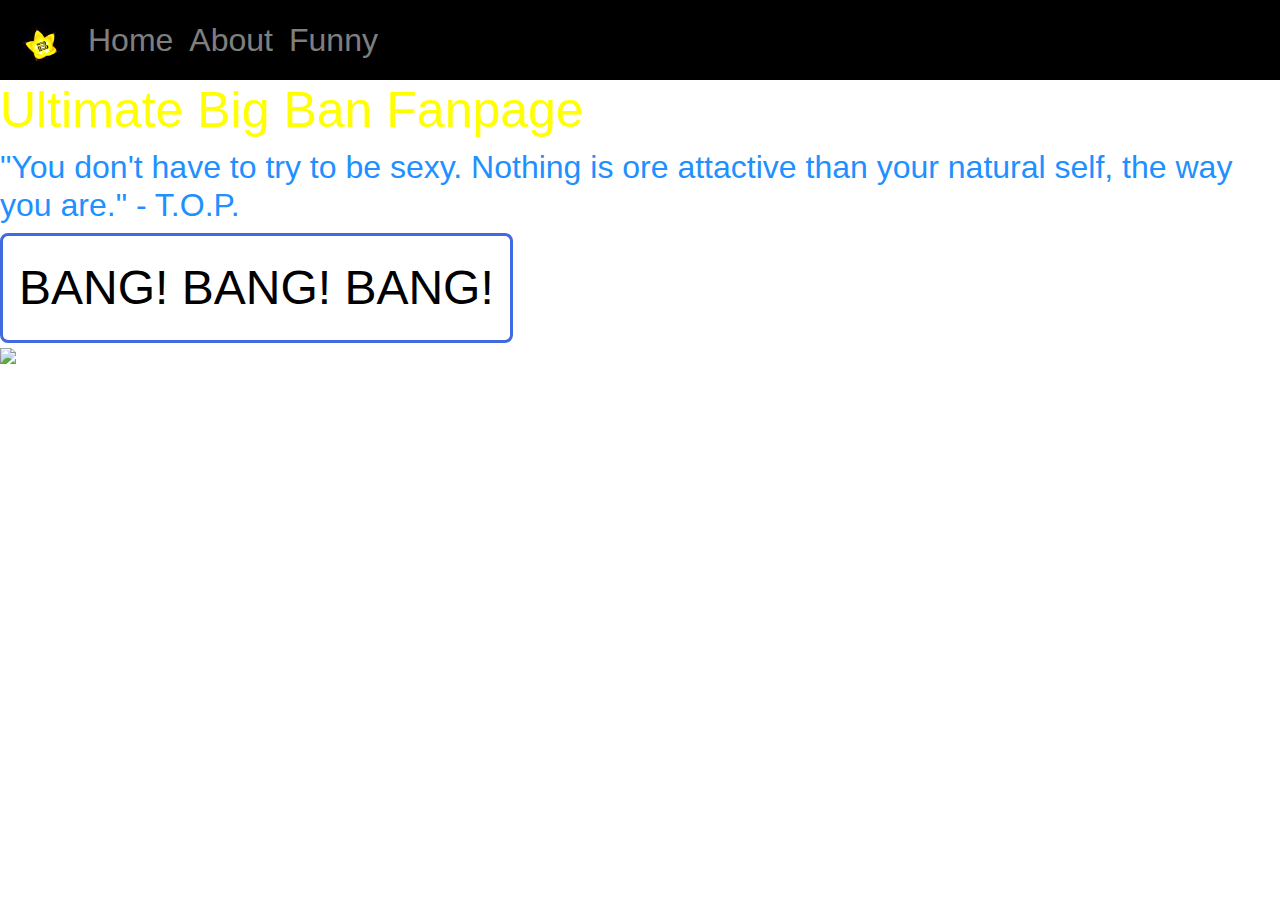
==== index.html @ c73304b2 "added a container/more use of bootstrap" ====
<!DOCTYPE html>
<html>

<head>
<script>
    var bangbangbang = new Audio();
    bangbangbang.src="bangbangbanggd.mp4";
</script>
  <meta charset="utf-8">
  <title> Big Bang Fanpage</title>

  <!-- Latest compiled and minified CSS -->
  <link rel="stylesheet" href="https://maxcdn.bootstrapcdn.com/bootstrap/4.3.1/css/bootstrap.min.css">
  <link rel="stylesheet" href="style.css">


  <!-- jQuery library -->
  <script src="https://ajax.googleapis.com/ajax/libs/jquery/3.4.1/jquery.min.js"></script>

  <!-- Popper JS -->
  <script src="https://cdnjs.cloudflare.com/ajax/libs/popper.js/1.14.7/umd/popper.min.js"></script>

  <!-- Latest compiled JavaScript -->
  <script src="https://maxcdn.bootstrapcdn.com/bootstrap/4.3.1/js/bootstrap.min.js"></script>

</head>

<body>
  <!-- <nav id="navbar">
    <a href="">Home</a> &nbsp;
    <a href="">About Us</a> &nbsp;
    <a href="">Contact</a> &nbsp;
    <a href="">Best Songs</a> &nbsp;
  </nav> -->

  <nav class="navbar navbar-expand-sm  navbar-dark">
    <!-- Brand/logo -->
    <a class="navbar-brand" href="#">
      <img src="vip.jpg" alt="logo" style="width:3rem;">
    </a>
    
    <!-- Links -->
    <ul class="navbar-nav">
      <li class="nav-item">
        <a class="nav-link" href="#">Home</a>
      </li>
      <li class="nav-item">
        <a class="nav-link" href="#">About</a>
      </li>
      <li class="nav-item">
        <a class="nav-link" href="#">Funny</a>

      </li>
    </ul>
  </nav>

  <!-- <div id="hero">
    <div id="bg">
    <div class="tint"></div>
    <div id="main_content">
      <h1>Lies</h1>
    </div>
  </div>
   -->
  <h1 id="test" class="red_heading">Ultimate Big Ban Fanpage</h1>
  <h1 id="VIP"> "You don't have to try to be sexy. Nothing is ore attactive than your natural self, the way you are." - T.O.P. </h1>

  <div class="button">
      <a href="#" onmousedown="bangbangbang.play()" class="btn"> BANG! BANG! BANG! </a>  
      <!-- <section class="audio">
                      <audio controls autoplay>
                        <source src="BigBangBang.mp3" type="audio/mpeg">
                      </audio>
      </section> -->
  </div>
  <!-- <p id="bangbangbang"> Press on the button to play Bang Bang Bang </p> -->
  <img id="bigbang"
    src="https://i.pinimg.com/originals/34/1b/1f/341b1fdcbd9de35505a15575145d2ad0.png">
  <!-- <a href="https://www.google.com"> Haru haru </a> -->
</body>

</html>
---- style.css ----
/* html,body{
    width: 100%;
    height: 100%;
}

#bg{
    position: absolute;
    background-image: url('https://cdn.mos.cms.futurecdn.net/kMChxjg6MPHUGGcCparx7b.jpg');
    background-size: cover;
    width: 100vw;
    height: 100vw;
    background-position: center;
    background-repeat: no-repeat;
}

#main_content{
    position: relative;
    text-align: center;
    color: white;
    top: 50vh;
}
.tint{
    position: absolute;
    width:100vw;
    height:100vh;
    background: rgba(0,0,0,0.5)
        /* Makes background/background image darker */
/* } */ */

body{
    background-image: url('https://cdn.mos.cms.futurecdn.net/kMChxjg6MPHUGGcCparx7b.jpg');
    background-size: cover;
    background-repeat: no-repeat;
    background-position: center;
    font-size: 20px;
    text-align: center;
    width: 100vw;
    height: 100%;
    margin: 0 0 0 0 !important;
}

#bigbang{
    width: 50vw;
}

#VIP{
    font-size: 2rem;
    color: dodgerblue;
}


#bangbangbang{
    font-size: 1.2rem;
    position: absolute;
    top: 10rem;
    right: 1rem;
    color: yellow;
    border-radius: .5rem;
    border: .5rem dotted yellow;
}


#navbar a{
    text-decoration: none;
}

.navbar{
    background: black  !important;
    color: black !important;
}

.nav-item{
    font-size: 2rem;
    color: black !important;
}

.red_heading{
    color:red;
}
#test{
    color: yellow;
    font-size: 50px;
}

.btn{
    border-radius: .5rem;
    border: .2rem solid royalblue;
    font-size: 3rem;
    color: black;
    padding: 1rem;
    text-decoration: none;
}
.btn:hover{
    background-image: url(https://media.giphy.com/media/NKsbk2uxkbIkM/giphy.gif);
    background-position: center;
    transition: 1s;
    color: black;
    
}
.btn:active{
    /* When I press on the button, "Bang Bang Bang" will increase 2 times its original width and height */
    transform: scale(2,2);
    transition: 0.3s;
}


.audio{
    position: absolute;
    float: right;
    right: 1rem;
    top: 15rem;
}
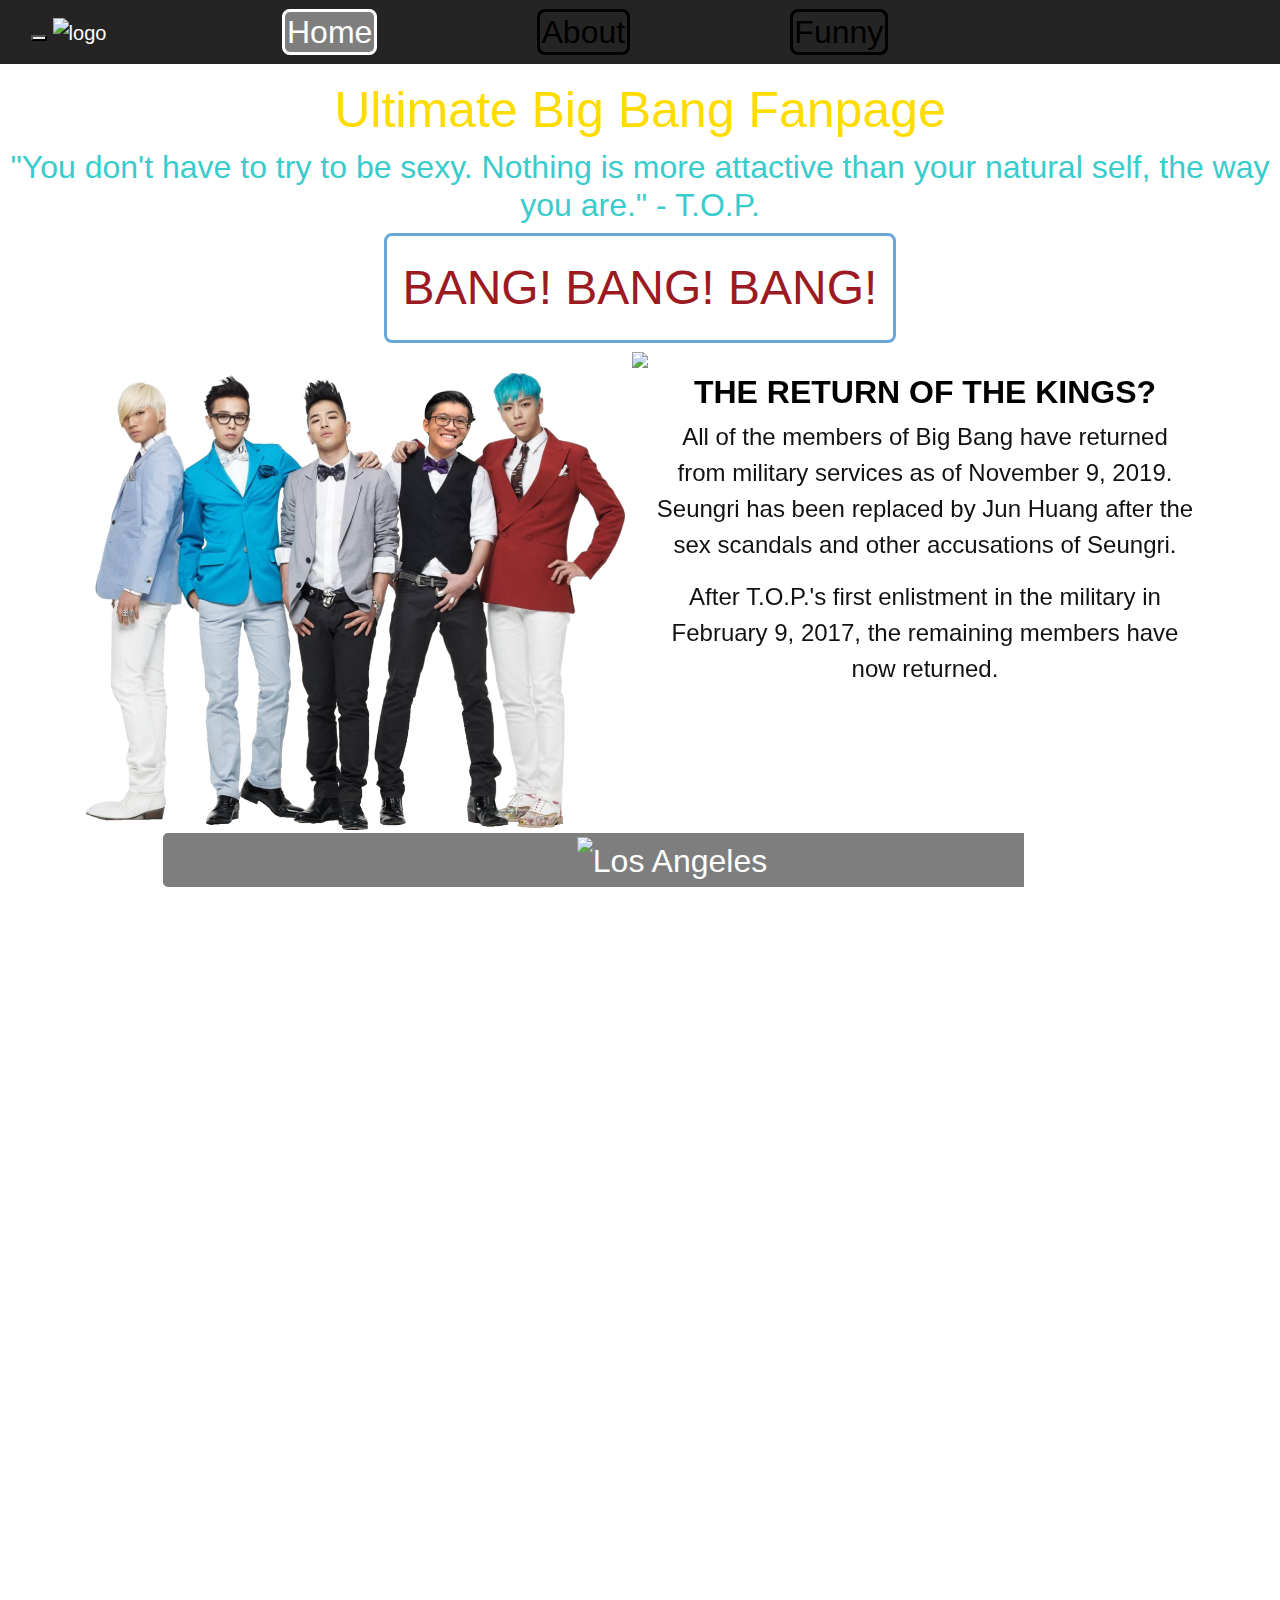
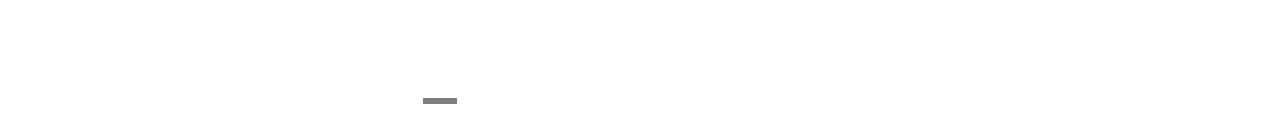
==== commit 7b1af29e: "added an extra section and used boostrap" ====
--- a/index.html
+++ b/index.html
@@ -1,13 +1,14 @@
 <!DOCTYPE html>
 <html>
-
 <head>
+    <link href="https://fonts.googleapis.com/css?family=Kulim+Park&display=swap" rel="stylesheet">
 <script>
     var bangbangbang = new Audio();
     bangbangbang.src="bangbangbanggd.mp4";
 </script>
   <meta charset="utf-8">
   <title> Big Bang Fanpage</title>
+  <meta name="viewport" content="width=device-width, initial-scale=1">
 
   <!-- Latest compiled and minified CSS -->
   <link rel="stylesheet" href="https://maxcdn.bootstrapcdn.com/bootstrap/4.3.1/css/bootstrap.min.css">
@@ -24,7 +25,6 @@
   <script src="https://maxcdn.bootstrapcdn.com/bootstrap/4.3.1/js/bootstrap.min.js"></script>
 
 </head>
-
 <body>
   <!-- <nav id="navbar">
     <a href="">Home</a> &nbsp;
@@ -33,25 +33,30 @@
     <a href="">Best Songs</a> &nbsp;
   </nav> -->
 
-  <nav class="navbar navbar-expand-sm  navbar-dark">
-    <!-- Brand/logo -->
-    <a class="navbar-brand" href="#">
-      <img src="vip.jpg" alt="logo" style="width:3rem;">
-    </a>
-    
-    <!-- Links -->
-    <ul class="navbar-nav">
-      <li class="nav-item">
-        <a class="nav-link" href="#">Home</a>
-      </li>
-      <li class="nav-item">
-        <a class="nav-link" href="#">About</a>
-      </li>
-      <li class="nav-item">
-        <a class="nav-link" href="#">Funny</a>
-
-      </li>
-    </ul>
+  <nav class="navbar navbar-default navbar-expand-md bg-dark navbar-dark" role="navigation">
+    <div class="container-fluid">
+      <div class="navbar-header">
+                <!-- Creates a drop-down menu, Toggles navigation, collapsable navigation menu with a drop-down -->
+        <button tag="button" class="navbar-toggle" data-toggle="collapse" data-target="#navbar-collapse-main">
+          <span class="sr-only">Toggle navigation</span>
+          <span class="icon-bar"></span>
+          <span class="icon-bar"></span>
+          <span class="icon-bar"></span>
+        </button>
+          <!-- Brand/logo -->
+    <a class="navbar-brand" href="#"> <img src="actualviplogo.png" alt="logo" style="width: 5rem;"></a>
+      
+      <!-- Links -->
+      
+      </div>
+      <div class="collapse navbar-collapse" id="navbar-collapse-main">
+        <ul class="nav navbar-nav">
+          <li><a class="active" href="#">Home</a></li>
+          <li><a class="About" href="about.html">About</a></li>
+          <li><a class="Funny" href="Funny.html">Funny</a></li>
+        </ul>
+      </div>
+    </div>
   </nav>
 
   <!-- <div id="hero">
@@ -62,21 +67,79 @@
     </div>
   </div>
    -->
-  <h1 id="test" class="red_heading">Ultimate Big Ban Fanpage</h1>
-  <h1 id="VIP"> "You don't have to try to be sexy. Nothing is ore attactive than your natural self, the way you are." - T.O.P. </h1>
+<h1 id="heading" class="red_heading">Ultimate Big Bang Fanpage</h1>
+<h1 id="VIP"> "You don't have to try to be sexy. Nothing is more attactive than your natural self, the way you are." - T.O.P. </h1>
 
-  <div class="button">
-      <a href="#" onmousedown="bangbangbang.play()" class="btn"> BANG! BANG! BANG! </a>  
+   <!-- This button plays bang bang bang when it is clicked on -->
+<div class="button">
+   <a href="#" onmousedown="bangbangbang.play()" class="btn"> BANG! BANG! BANG! </a>  
       <!-- <section class="audio">
                       <audio controls autoplay>
                         <source src="BigBangBang.mp3" type="audio/mpeg">
                       </audio>
       </section> -->
+</div>
+  <!-- <p id="bangbangbang"> Press on the button to play Bang Bang Bang </p> -->
+<img id="bigbang" src="junlastmemberofbigbang.png">
+  <!-- <a href="https://www.google.com"> Haru haru </a> -->
+<div class="padding">
+<div class="container">
+  <div class="row">
+    <!-- Using two columns larger than 768 pixels and anything under, one column (Learned about this in 11/14/19 W3 Workshop) -->
+    <div class="col-sm-6" id="bigbang2">
+        <img src="junlastmemberofbigbang2.jpg">
+    </div>
+    <div class="col-sm-6 text-center">
+      <h2><b>The return of the kings?</b></h2>
+      <p>All of the members of Big Bang have returned from military services as of November 9, 2019. 
+        Seungri has been replaced by Jun Huang after the sex scandals and other accusations of Seungri.</p>
+      <p>After T.O.P.'s first enlistment in the military in February 9, 2017, the remaining members have now returned.</p>
+    </div>
+  </div>  
+</div> 
+</div>
+
+<div id="demo" class="carousel slide" data-ride="carousel">
+
+  <!-- Indicators -->
+  <ul class="carousel-indicators">
+    <li data-target="#demo" data-slide-to="0" class="active"></li>
+    <li data-target="#demo" data-slide-to="1"></li>
+    <li data-target="#demo" data-slide-to="2"></li>
+    <li data-target="#demo" data-slide-to="3"></li>
+    <li data-target="#demo" data-slide-to="4"></li>
+
+  </ul>
+
+  <!-- The slideshow -->
+  <div class="carousel-inner">
+    <div class="carousel-item active">
+      <img src="juncarousel.jpg" alt="Los Angeles">
+    </div>
+    <div class="carousel-item">
+      <img src="G-Dragon.jpg" alt="Chicago">
+    </div>
+    <div class="carousel-item">
+      <img src="Taeyangcarousel1.jpg" alt="New York">
+    </div>
+    <div class="carousel-item">
+        <img src="Daesungcarousel.jpg" alt="New Jersey">
+    </div>
+    <div class="carousel-item">
+      <img src="topcarouselbigbang.jpg" alt="New Hampshire">
+    </div>
   </div>
-  <!-- <p id="bangbangbang"> Press on the button to play Bang Bang Bang </p> -->
-  <img id="bigbang"
-    src="https://i.pinimg.com/originals/34/1b/1f/341b1fdcbd9de35505a15575145d2ad0.png">
-  <!-- <a href="https://www.google.com"> Haru haru </a> -->
+
+  <!-- Left and right controls -->
+  <a class="carousel-control-prev" href="#demo" data-slide="prev">
+    <span class="carousel-control-prev-icon"></span>
+  </a>
+  <a class="carousel-control-next" href="#demo" data-slide="next">
+    <span class="carousel-control-next-icon"></span>
+  </a>
+
+</div>
+
 </body>
 
 </html>--- a/style.css
+++ b/style.css
@@ -1,3 +1,168 @@
+body{
+    background-image: url('https://cdn.mos.cms.futurecdn.net/kMChxjg6MPHUGGcCparx7b.jpg');
+    background-size: cover;
+    background-repeat: no-repeat;
+    background-position: center;
+    font-size: 20px;
+    text-align: center;
+    width: 100vw;
+    height: 100%;
+    margin: 0 0 0 0 !important;
+}
+
+#bigbang{
+    width: 50vw;
+}
+
+#VIP{
+    font-size: 2rem;
+    color: rgb(57,204,204)
+}
+
+
+#bangbangbang{
+    font-size: 1.2rem;
+    position: absolute;
+    top: 10rem;
+    right: 1rem;
+    color: rgb(254,220,0) !important;
+    border-radius: .5rem;
+    border: .5rem dotted yellow;
+}
+
+#navbar a{
+    text-decoration: none;
+}
+
+.About{
+    font-family: Verdana, Geneva, Tahoma, sans-serif;
+    margin-left: 10rem !important;
+    padding: .1rem;
+    color: black;
+    font-size: 2rem;
+    text-decoration: none !important;
+    border: .2rem solid;
+    border-radius:.5rem;
+    transition: 0.6s ease;
+        /* this means that it takes 0.6 sec for the text to light up */
+}
+
+.Funny{
+    font-family: Verdana, Geneva, Tahoma, sans-serif;
+    margin-left: 10rem !important;
+    padding: .1rem !important;
+    font-size: 2rem;
+    color: black;
+    text-decoration: none !important;
+    border: .2rem solid !important;
+    border-radius: .5rem !important;
+    transition: 0.6s ease;
+}
+
+
+.active{
+    font-family: Verdana, Geneva, Tahoma, sans-serif;
+    padding-left: 1rem;
+    padding: .1rem;
+    border: .2rem solid;
+    border-radius: .5rem;
+    margin-left: 10rem;
+    background-color: rgb(126, 126, 126) !important;
+    font-size: 2rem !important;
+    color: rgb(255,255,255) !important;
+    text-decoration: none !important;
+}
+
+a:hover{
+    color: rgb(255,255,255);
+} 
+
+.navbar{
+    background: rgb(37, 36, 36)  !important;
+    color: rgb(255,255,255) !important;
+    position: fixed;
+    overflow: hidden;
+    top: 0;
+    width: 100%;
+}
+
+
+.nav-item{
+    font-size: 2rem;
+    color: rgb(255,255,255) !important;
+}
+
+
+.red_heading{
+    color:red;
+}
+#heading{
+    color: rgb(254,220,0);
+    font-size: 50px;
+    margin-top: 5rem;
+}
+
+.btn{
+    border-radius: .5rem;
+    border: .2rem solid rgb(106,166,219);
+    font-size: 3rem;
+    color: rgb(156,26,34);
+    padding: 1rem;
+    text-decoration: none;
+}
+.btn:hover{
+    background-image: url(https://media.giphy.com/media/NKsbk2uxkbIkM/giphy.gif);
+    background-position: center;
+    transition: 1s;
+    color: black;
+    
+}
+.btn:active{
+    /* When I press on the button, "Bang Bang Bang" will increase 2 times its original width and height */
+    transform: scale(2,2);
+    transition: 0.3s;
+}
+
+.audio{
+    position: absolute;
+    float: right;
+    right: 1rem;
+    top: 15rem;
+}
+
+.container img{
+    width: 100%;
+    height: auto;
+
+}
+ 
+
+h2{
+    color: black;
+    font-family: Impact, Haettenschweiler, 'Arial Narrow Bold', sans-serif;
+    text-transform: uppercase;
+}
+
+p{
+    font-size: 1.5rem;
+    font-family: "StratumBold" ,Arial, sans-serif;
+    color: rgb(17,17,17);
+}
+
+.carousel-item img, .carousel-inner, .carousel{
+    width: 80vw;
+    height: 100vh;
+}
+
+
+/* .carousel-item{
+   
+} */
+
+/* .carousel-inner{
+    width: 70vw;
+    height: 100vh;
+} */
 /* html,body{
     width: 100%;
     height: 100%;
@@ -25,88 +190,4 @@
     height:100vh;
     background: rgba(0,0,0,0.5)
         /* Makes background/background image darker */
-/* } */ */
-
-body{
-    background-image: url('https://cdn.mos.cms.futurecdn.net/kMChxjg6MPHUGGcCparx7b.jpg');
-    background-size: cover;
-    background-repeat: no-repeat;
-    background-position: center;
-    font-size: 20px;
-    text-align: center;
-    width: 100vw;
-    height: 100%;
-    margin: 0 0 0 0 !important;
-}
-
-#bigbang{
-    width: 50vw;
-}
-
-#VIP{
-    font-size: 2rem;
-    color: dodgerblue;
-}
-
-
-#bangbangbang{
-    font-size: 1.2rem;
-    position: absolute;
-    top: 10rem;
-    right: 1rem;
-    color: yellow;
-    border-radius: .5rem;
-    border: .5rem dotted yellow;
-}
-
-
-#navbar a{
-    text-decoration: none;
-}
-
-.navbar{
-    background: black  !important;
-    color: black !important;
-}
-
-.nav-item{
-    font-size: 2rem;
-    color: black !important;
-}
-
-.red_heading{
-    color:red;
-}
-#test{
-    color: yellow;
-    font-size: 50px;
-}
-
-.btn{
-    border-radius: .5rem;
-    border: .2rem solid royalblue;
-    font-size: 3rem;
-    color: black;
-    padding: 1rem;
-    text-decoration: none;
-}
-.btn:hover{
-    background-image: url(https://media.giphy.com/media/NKsbk2uxkbIkM/giphy.gif);
-    background-position: center;
-    transition: 1s;
-    color: black;
-    
-}
-.btn:active{
-    /* When I press on the button, "Bang Bang Bang" will increase 2 times its original width and height */
-    transform: scale(2,2);
-    transition: 0.3s;
-}
-
-
-.audio{
-    position: absolute;
-    float: right;
-    right: 1rem;
-    top: 15rem;
-}+/* } */